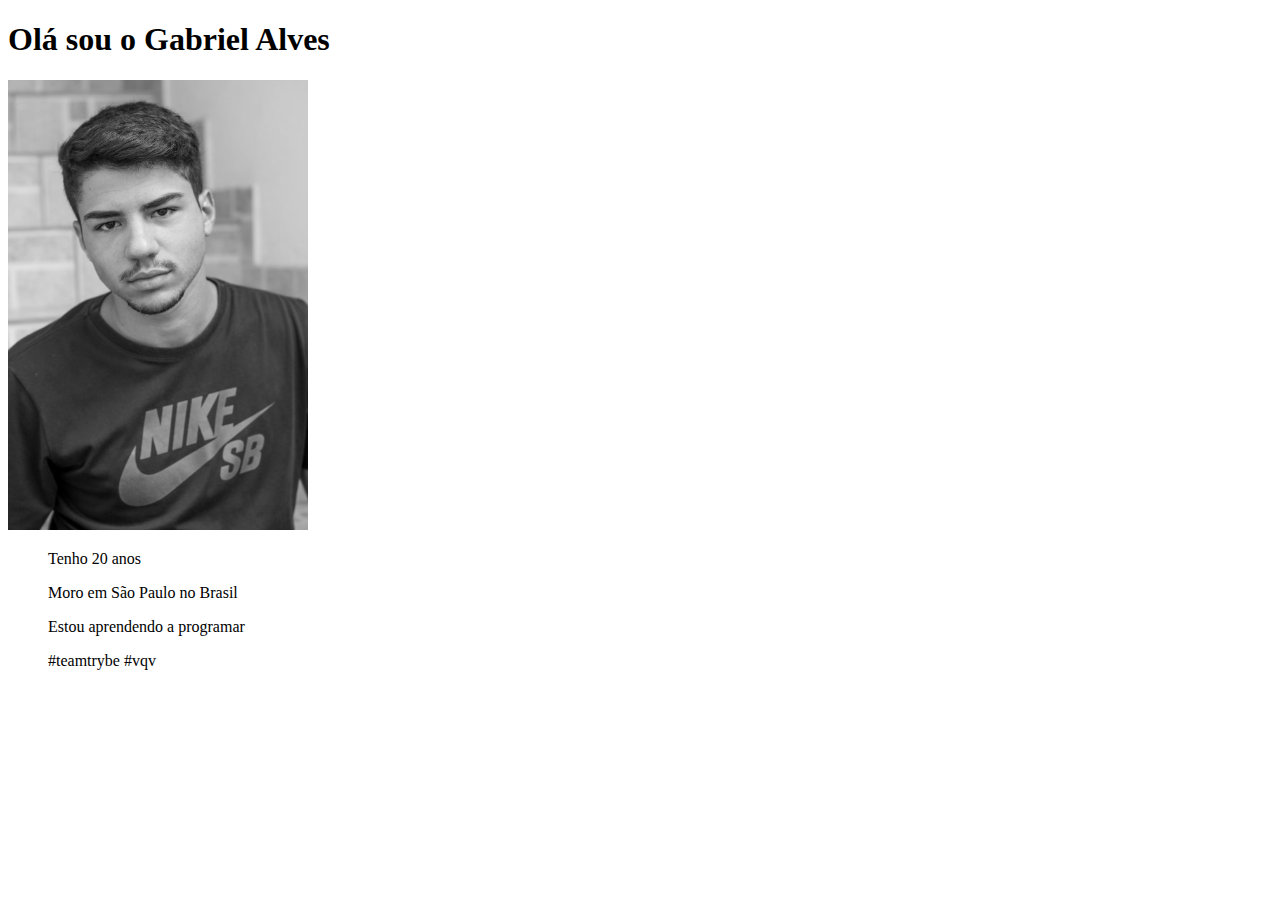
==== dia-1-html-css-estruturas-de-pagina/index.html @ dcc5c121 "Adicionada a foto no site e feita as informacões adcionais." ====
<!DOCTYPE html>
<html lang="pt-br">
<head>
    <meta charset="UTF-8">
    <meta http-equiv="X-UA-Compatible" content="IE=edge">
    <meta name="viewport" content="width=device-width, initial-scale=1.0">
    <title>Meu Portifolio web</title>
</head>
<body>
    <h1>Olá sou o Gabriel Alves</h1>
    <img src="./minha foto.JPG" alt="Eu serio olhando para camera" width="300px">
    <ul>
    <p>Tenho 20 anos</p>
    <p>Moro em São Paulo no Brasil</p>
    <p>Estou aprendendo a programar</p>
    <p>#teamtrybe #vqv</p>
    </ul>    
</body>
</html>
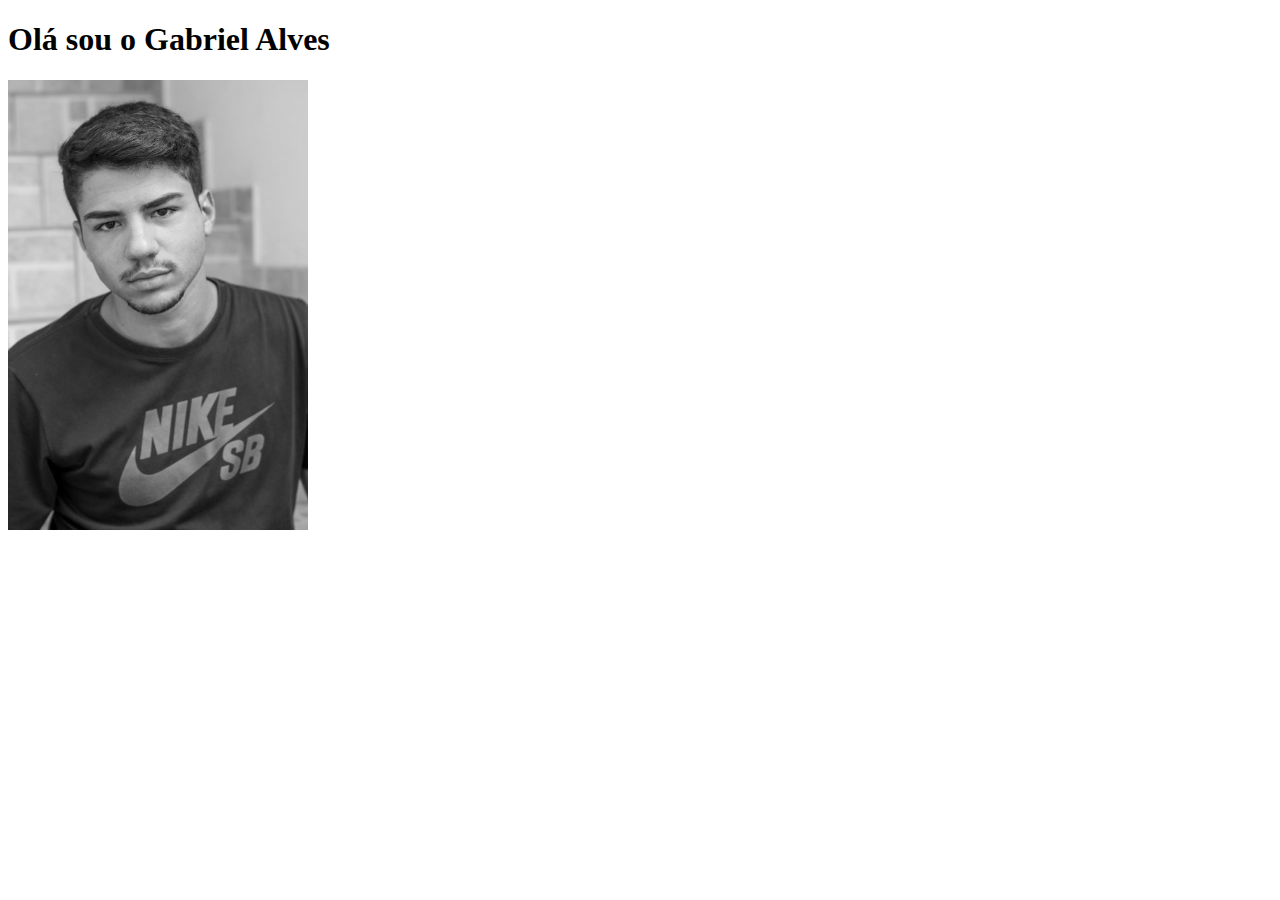
==== commit 08ae6115: "Corrigindo o commit anterior , foto esta igual." ====
--- a/dia-1-html-css-estruturas-de-pagina/index.html
+++ b/dia-1-html-css-estruturas-de-pagina/index.html
@@ -9,11 +9,9 @@
 <body>
     <h1>Olá sou o Gabriel Alves</h1>
     <img src="./minha foto.JPG" alt="Eu serio olhando para camera" width="300px">
-    <ul>
-    <p>Tenho 20 anos</p>
-    <p>Moro em São Paulo no Brasil</p>
-    <p>Estou aprendendo a programar</p>
-    <p>#teamtrybe #vqv</p>
-    </ul>    
+    <p></p>
+    <br></br>
+    
+    
 </body>
 </html>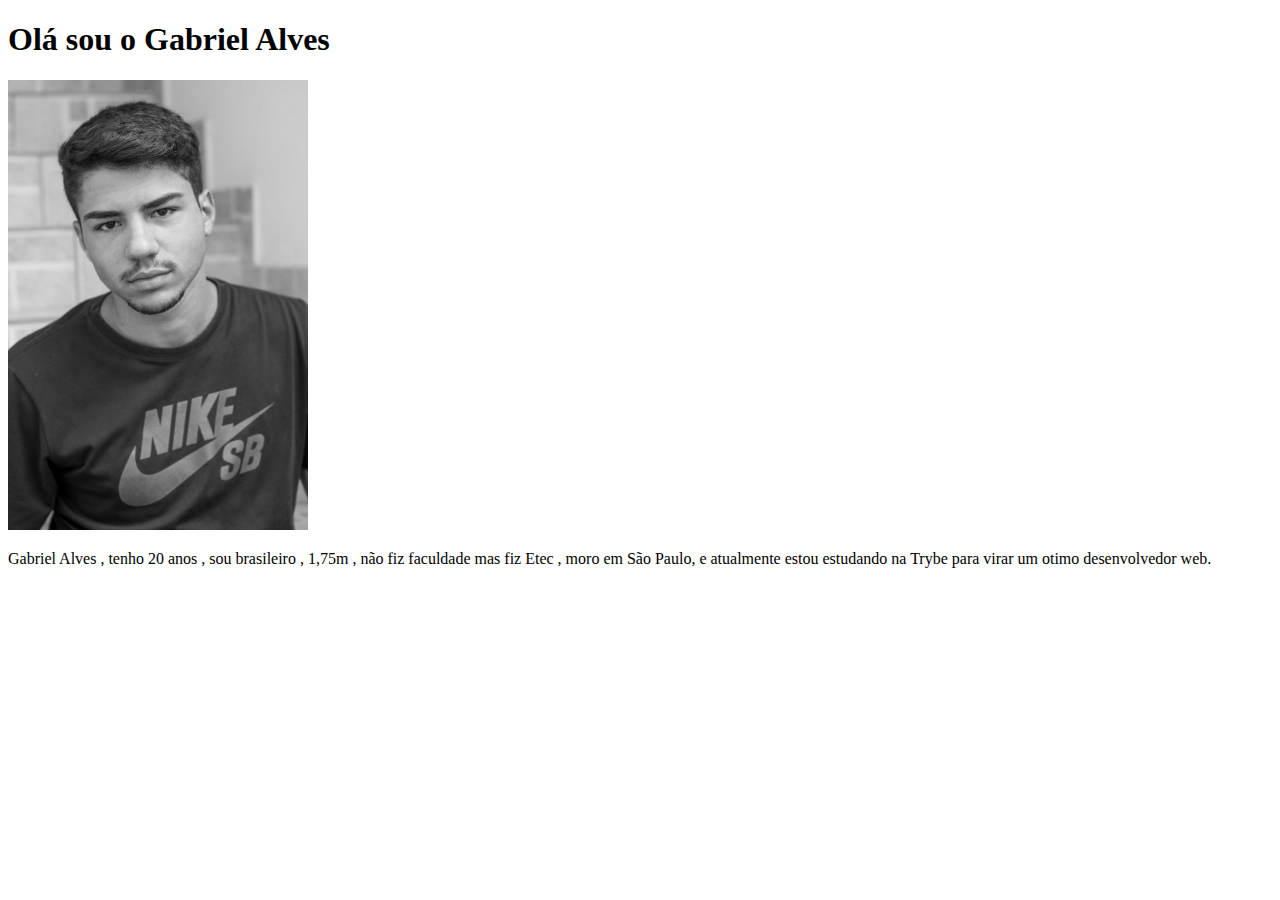
==== commit 1476cb03: "Feita a descrisao sobre mim." ====
--- a/dia-1-html-css-estruturas-de-pagina/index.html
+++ b/dia-1-html-css-estruturas-de-pagina/index.html
@@ -9,7 +9,7 @@
 <body>
     <h1>Olá sou o Gabriel Alves</h1>
     <img src="./minha foto.JPG" alt="Eu serio olhando para camera" width="300px">
-    <p></p>
+    <p>Gabriel Alves , tenho 20 anos , sou brasileiro , 1,75m , não fiz faculdade mas fiz Etec , moro em São Paulo, e atualmente estou estudando na Trybe para virar um otimo desenvolvedor web. </p>
     <br></br>
     
     
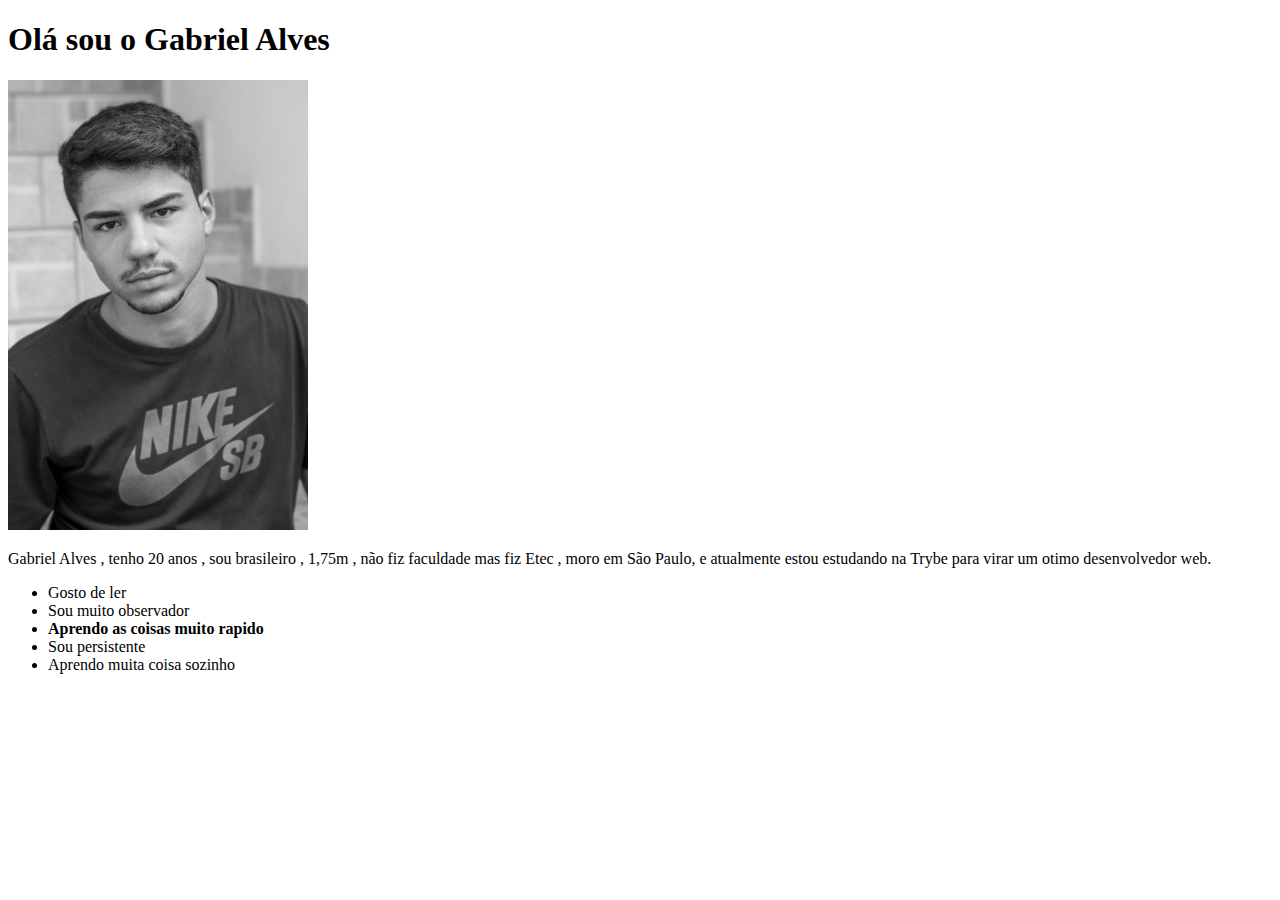
==== commit 53400767: "lista de habilidade feita (tirado o comando br)" ====
--- a/dia-1-html-css-estruturas-de-pagina/index.html
+++ b/dia-1-html-css-estruturas-de-pagina/index.html
@@ -10,8 +10,14 @@
     <h1>Olá sou o Gabriel Alves</h1>
     <img src="./minha foto.JPG" alt="Eu serio olhando para camera" width="300px">
     <p>Gabriel Alves , tenho 20 anos , sou brasileiro , 1,75m , não fiz faculdade mas fiz Etec , moro em São Paulo, e atualmente estou estudando na Trybe para virar um otimo desenvolvedor web. </p>
-    <br></br>
     
+       <ul>
+        <li>Gosto de ler</li>
+        <li>Sou muito observador</li>
+        <li><strong>Aprendo as coisas muito rapido</strong></li>
+        <li>Sou persistente</li>
+        <li>Aprendo muita coisa sozinho</li>
+        </ul>
     
 </body>
 </html>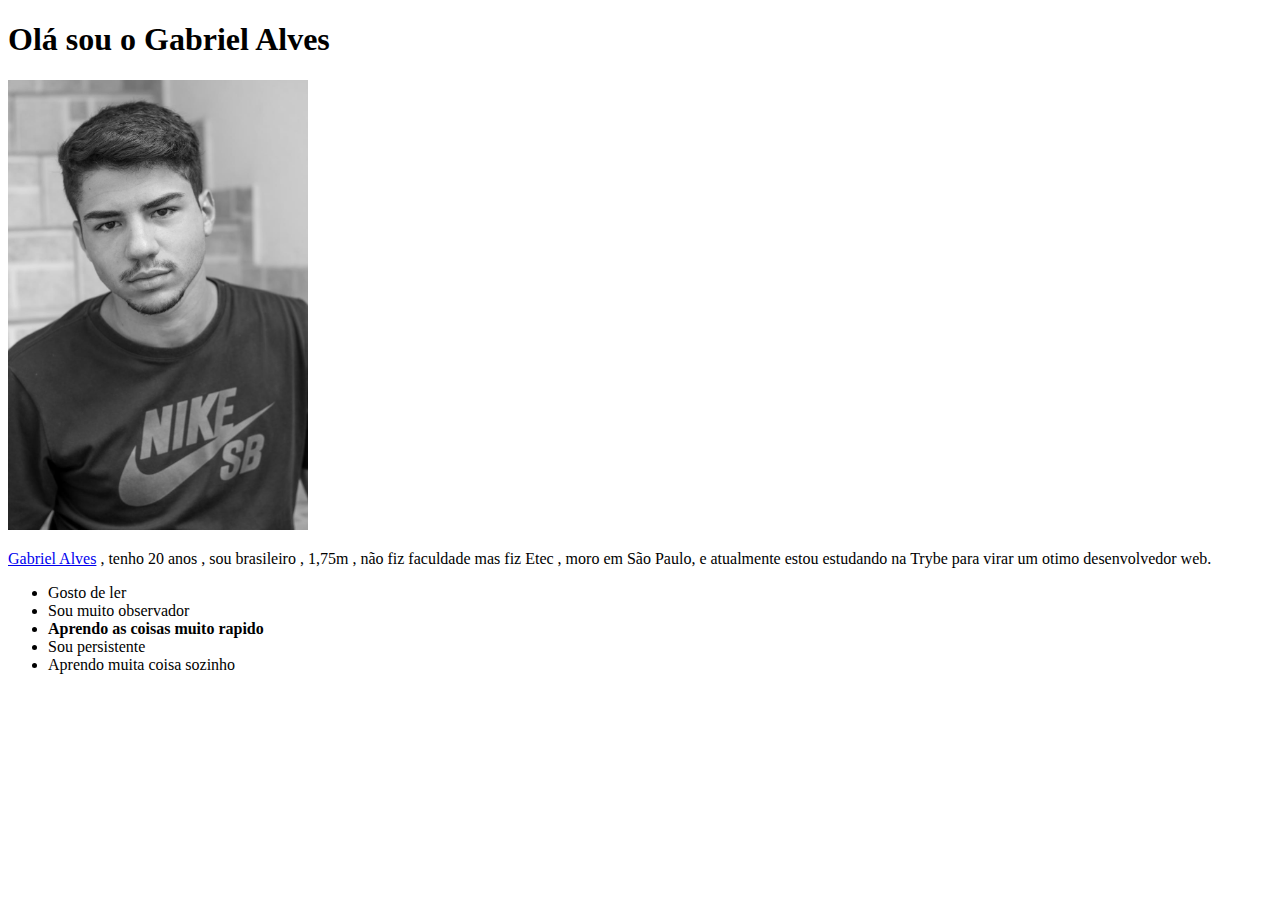
==== commit 0e4825dd: "link interno adicionado" ====
--- a/dia-1-html-css-estruturas-de-pagina/index.html
+++ b/dia-1-html-css-estruturas-de-pagina/index.html
@@ -8,8 +8,8 @@
 </head>
 <body>
     <h1>Olá sou o Gabriel Alves</h1>
-    <img src="./minha foto.JPG" alt="Eu serio olhando para camera" width="300px">
-    <p>Gabriel Alves , tenho 20 anos , sou brasileiro , 1,75m , não fiz faculdade mas fiz Etec , moro em São Paulo, e atualmente estou estudando na Trybe para virar um otimo desenvolvedor web. </p>
+    <img id="#Gabriel Alves" src="./minha foto.JPG" alt="Eu serio olhando para camera" width="300px">
+    <p><a href="#Gabriel Alves">  Gabriel Alves</a> , tenho 20 anos , sou brasileiro , 1,75m , não fiz faculdade mas fiz Etec , moro em São Paulo, e atualmente estou estudando na Trybe para virar um otimo desenvolvedor web. </p>
     
        <ul>
         <li>Gosto de ler</li>
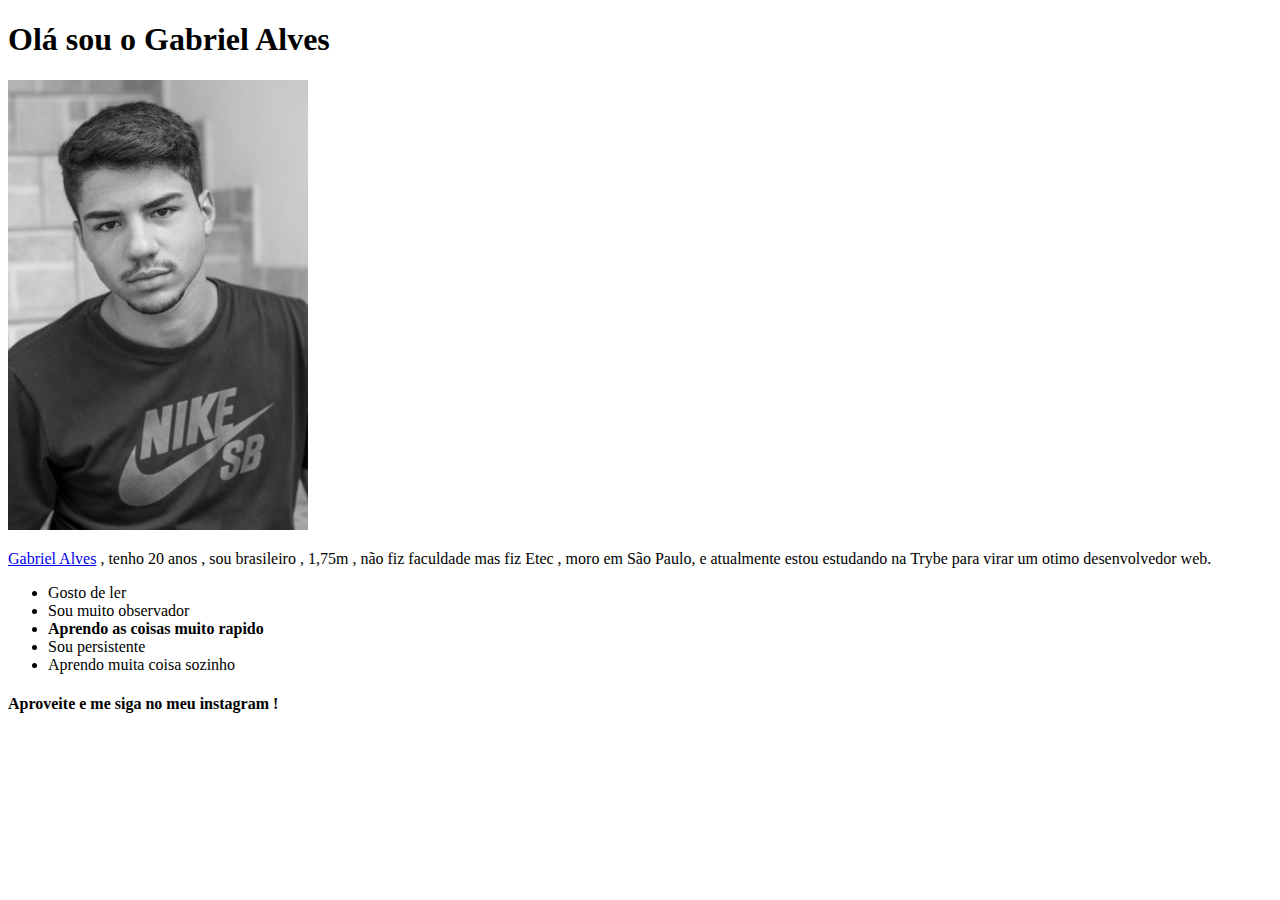
==== commit f11d404c: "Finalizado o link interno do site" ====
--- a/dia-1-html-css-estruturas-de-pagina/index.html
+++ b/dia-1-html-css-estruturas-de-pagina/index.html
@@ -18,6 +18,9 @@
         <li>Sou persistente</li>
         <li>Aprendo muita coisa sozinho</li>
         </ul>
+        <h4>Aproveite e me siga no meu instagram !</h4>
     
 </body>
-</html>+</html>
+
+
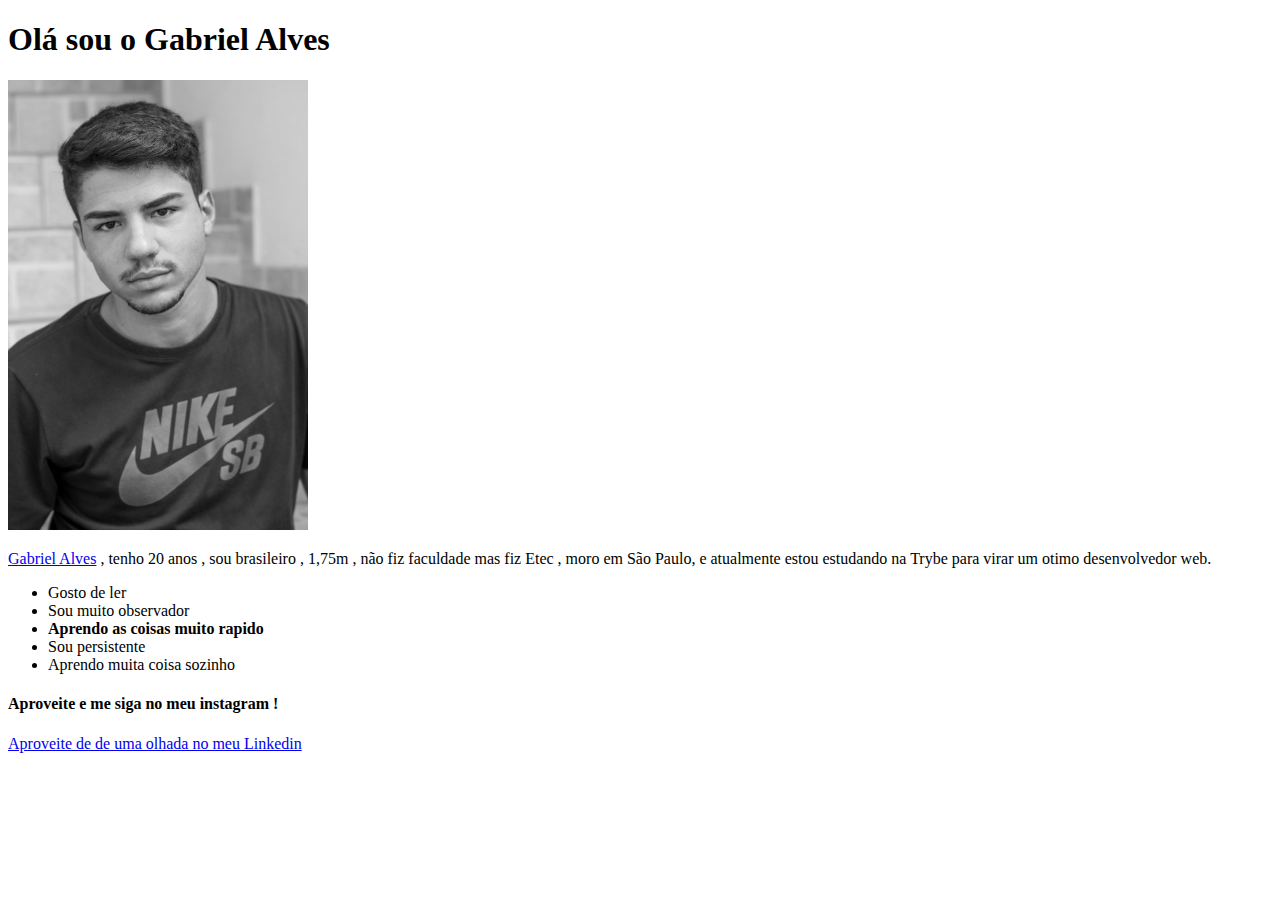
==== commit 63f1b0d9: "Adicionado o link externo da pagina (Linkedin)" ====
--- a/dia-1-html-css-estruturas-de-pagina/index.html
+++ b/dia-1-html-css-estruturas-de-pagina/index.html
@@ -19,7 +19,7 @@
         <li>Aprendo muita coisa sozinho</li>
         </ul>
         <h4>Aproveite e me siga no meu instagram !</h4>
-    
+  <a href="https://www.linkedin.com/in/gabriel-alves-a66b63213/" target="_blank">Aproveite de de uma olhada no meu Linkedin</a>  
 </body>
 </html>
 
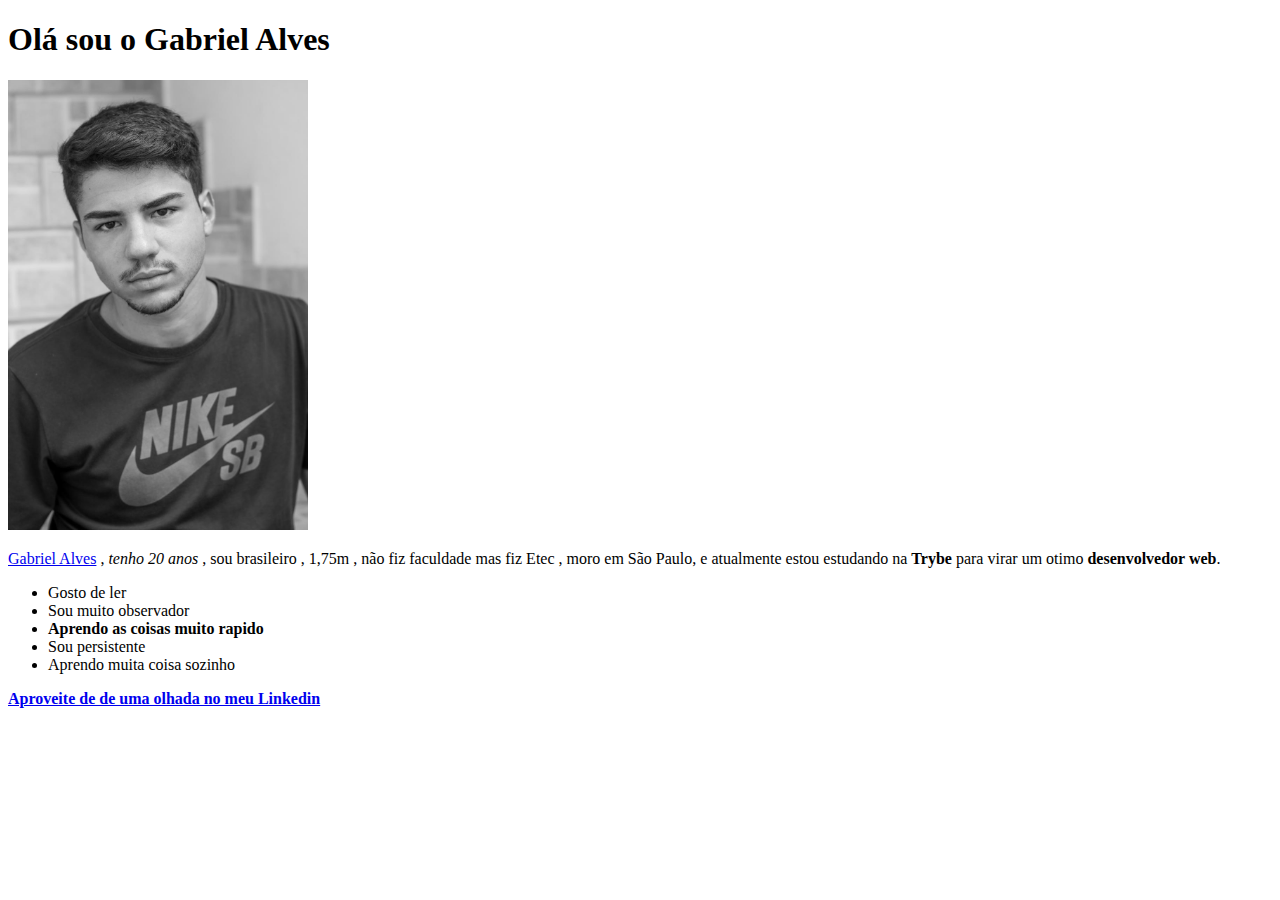
==== commit 983f2022: "Partes em italico e em negrito terminado." ====
--- a/dia-1-html-css-estruturas-de-pagina/index.html
+++ b/dia-1-html-css-estruturas-de-pagina/index.html
@@ -9,7 +9,7 @@
 <body>
     <h1>Olá sou o Gabriel Alves</h1>
     <img id="#Gabriel Alves" src="./minha foto.JPG" alt="Eu serio olhando para camera" width="300px">
-    <p><a href="#Gabriel Alves">  Gabriel Alves</a> , tenho 20 anos , sou brasileiro , 1,75m , não fiz faculdade mas fiz Etec , moro em São Paulo, e atualmente estou estudando na Trybe para virar um otimo desenvolvedor web. </p>
+    <p><a href="#Gabriel Alves">  Gabriel Alves</a> ,<i> tenho 20 anos</i> , sou brasileiro , 1,75m , não fiz faculdade mas fiz Etec , moro em São Paulo, e atualmente estou estudando na <strong>Trybe</strong> para virar um otimo <strong> desenvolvedor web</strong>. </p>
     
        <ul>
         <li>Gosto de ler</li>
@@ -18,8 +18,8 @@
         <li>Sou persistente</li>
         <li>Aprendo muita coisa sozinho</li>
         </ul>
-        <h4>Aproveite e me siga no meu instagram !</h4>
-  <a href="https://www.linkedin.com/in/gabriel-alves-a66b63213/" target="_blank">Aproveite de de uma olhada no meu Linkedin</a>  
+        <strong><a href="https://www.linkedin.com/in/gabriel-alves-a66b63213/" target="_blank">Aproveite de de uma olhada no meu Linkedin</a></strong>  
+
 </body>
 </html>
 
